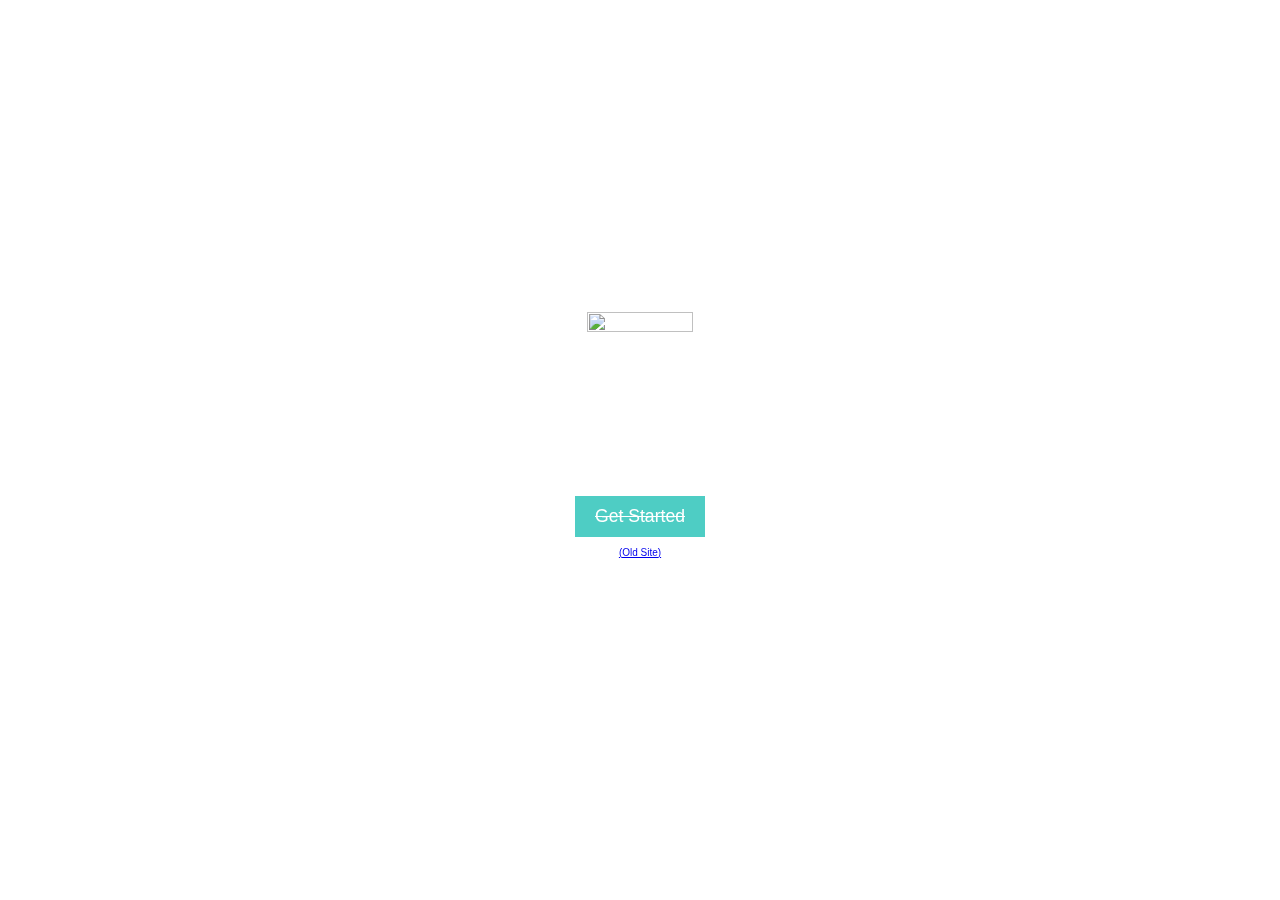
==== index.html @ 595d48ff "init" ====
<!DOCTYPE html>
<html lang="en">
<head>
    <meta charset="UTF-8">
    <meta name="viewport" content="width=device-width, initial-scale=1.0">
    <title>FWRDXYZ</title>
    <link rel="stylesheet" href="index.css">
</head>
<body>
    <div class="overlay"></div>
    <div class="content">
        <img src="https://cdn.fwrd.xyz/assets/2024/fwrd-app-logo-2024-ds.png" width="55%" height="55%">
        <h1 style="font-family: 'Franklin Gothic Medium', 'Arial Narrow', Arial, sans-serif;">FWRD.XYZ</h1>
        <p style="font-family: Arial, Helvetica, sans-serif;">Great things, many things. Coming Soon.</p>
        <button><s>Get Started</s></button>
        <br>
        <p style="font-family: Arial, Helvetica, sans-serif; font-size: 10px;"><a href="https://old.fwrd.xyz" target="_blank">(Old Site)</a></p>
    </div>


</body>

<footer>

</footer>

</html>
---- index.css ----
body, html {
    margin: 0;
    padding: 0;
    height: 100%;
    font-family: Arial, sans-serif;
    overflow-x: hidden;
    display: flex;
    justify-content: center;
    align-items: center;
}

.overlay {
    position: fixed;
    top: 0;
    left: 0;
    width: 100%;
    height: 100%;
    background: linear-gradient(to bottom, #8c5b6f, #473d58);
    z-index: -1;
    opacity: 0;
    animation: slideIn 1.5s forwards;
}

@keyframes slideIn {
    0% {
        opacity: 0;
        transform: translateY(-100%);
    }
    100% {
        opacity: 1;
        transform: translateY(0);
    }
}

.content {
    position: relative;
    z-index: 1;
    text-align: center;
    color: #fff;
    padding: 50px;
}

h1 {
    font-size: 3em;
    margin-bottom: 20px;
}

p {
    font-size: 1.2em;
    margin-bottom: 30px;
}

button {
    padding: 10px 20px;
    font-size: 1.1em;
    border: none;
    background-color: #4ecdc4;
    color: #fff;
    cursor: pointer;
    transition: background-color 0.3s;
}

button:hover {
    background-color: #45a29e;
}
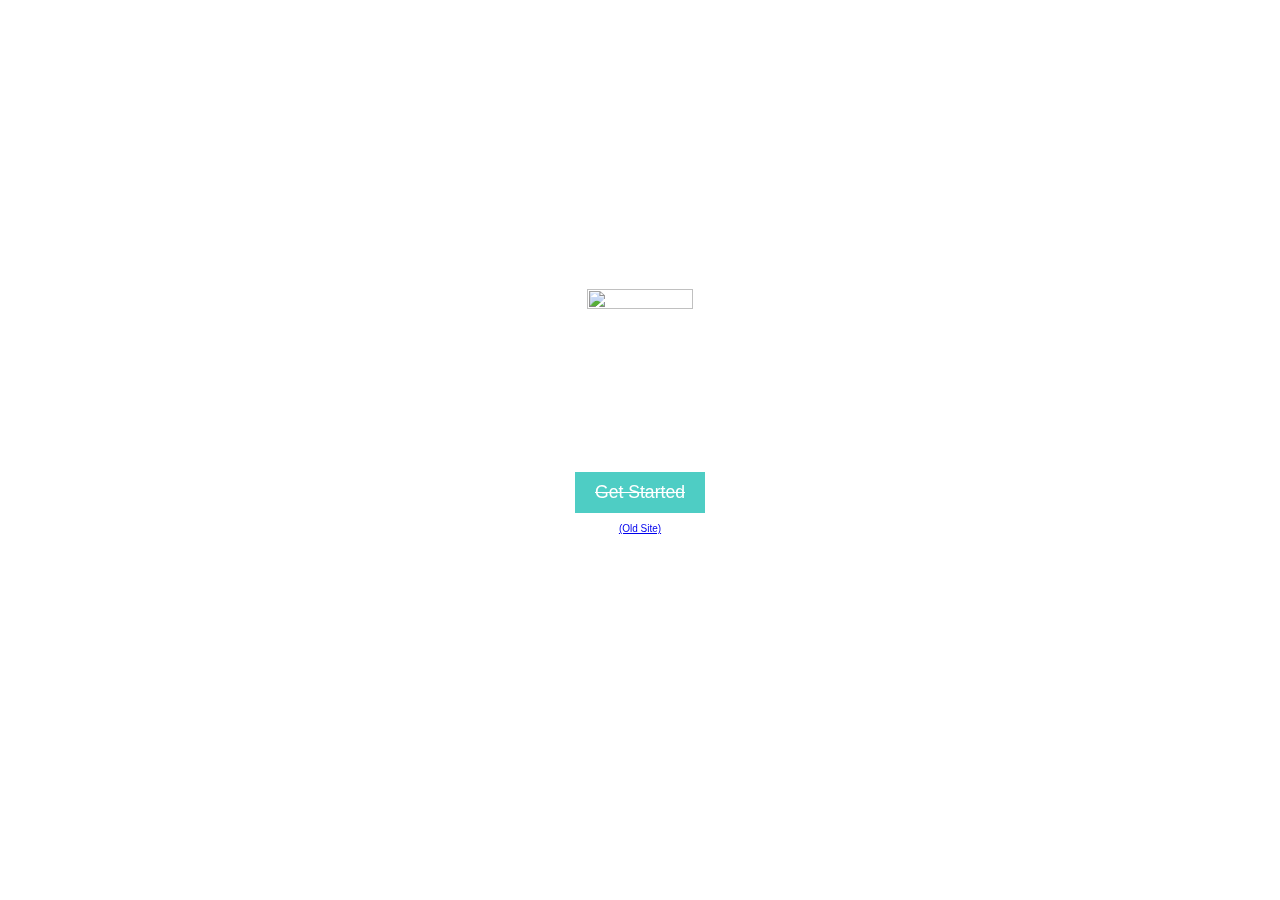
==== commit 90afa02d: "Update index.html" ====
--- a/index.html
+++ b/index.html
@@ -15,13 +15,11 @@
         <button><s>Get Started</s></button>
         <br>
         <p style="font-family: Arial, Helvetica, sans-serif; font-size: 10px;"><a href="https://old.fwrd.xyz" target="_blank">(Old Site)</a></p>
+        <p style="font-family: Arial, Helvetica, sans-serif; font-size: 15px">&copy; FWRD.XYZ 2024</p>
+       <!-- <p>&wedbar;</p> -->
     </div>
 
 
 </body>
 
-<footer>
-
-</footer>
-
 </html>
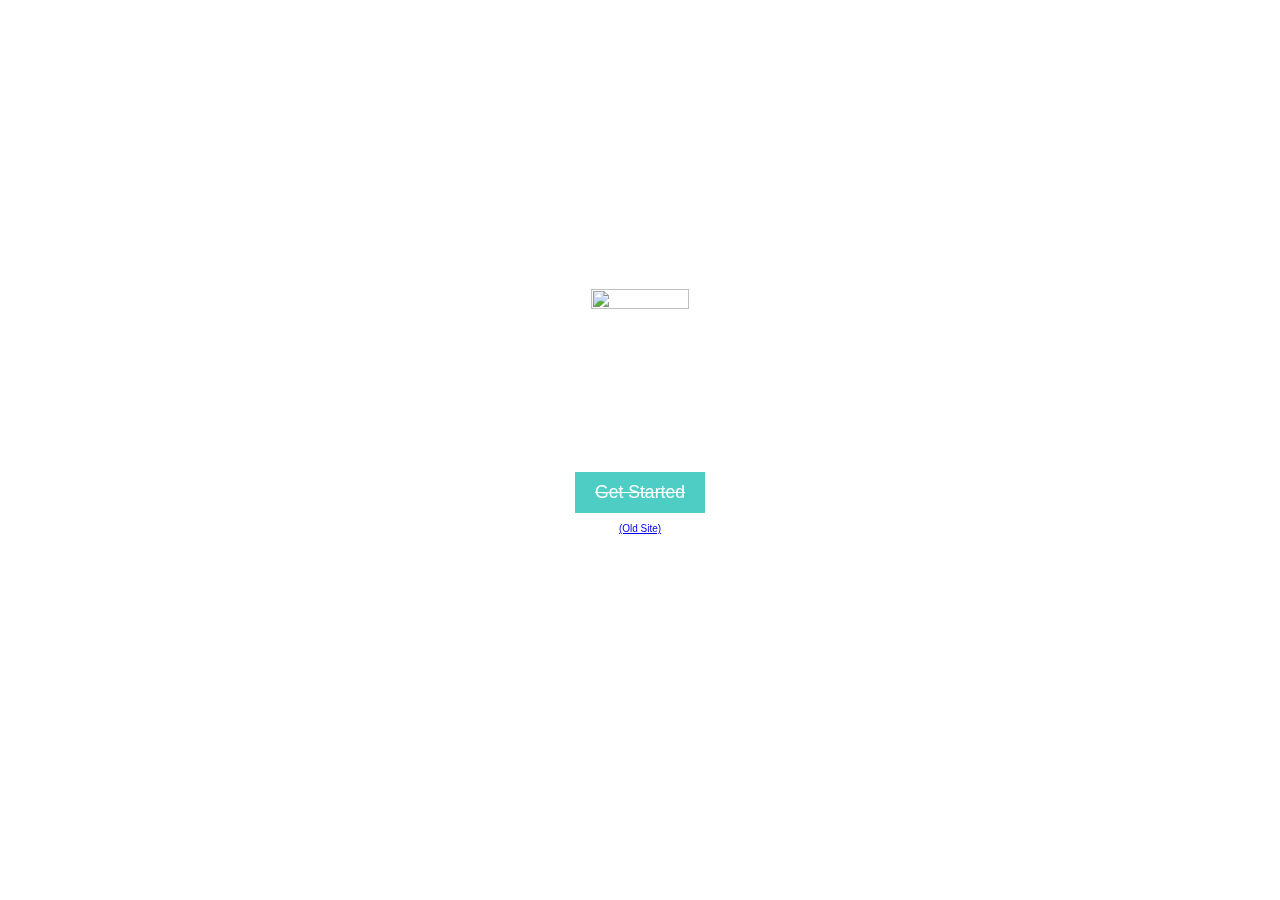
==== commit fda4c9d4: "transition from old cdn to new" ====
--- a/index.html
+++ b/index.html
@@ -9,9 +9,9 @@
 <body>
     <div class="overlay"></div>
     <div class="content">
-        <img src="https://cdn.fwrd.xyz/assets/2024/fwrd-app-logo-2024-ds.png" width="55%" height="55%">
+        <img src="https://flux.pulsenode.org/fwrd_xyz/fwrd-app-logo-2024-ds.png" width="55%" height="55%">
         <h1 style="font-family: 'Franklin Gothic Medium', 'Arial Narrow', Arial, sans-serif;">FWRD.XYZ</h1>
-        <p style="font-family: Arial, Helvetica, sans-serif;">Great things, many things. Coming Soon.</p>
+        <p style="font-family: Arial, Helvetica, sans-serif;">Great things, many things. Homepage</p>
         <button><s>Get Started</s></button>
         <br>
         <p style="font-family: Arial, Helvetica, sans-serif; font-size: 10px;"><a href="https://old.fwrd.xyz" target="_blank">(Old Site)</a></p>
